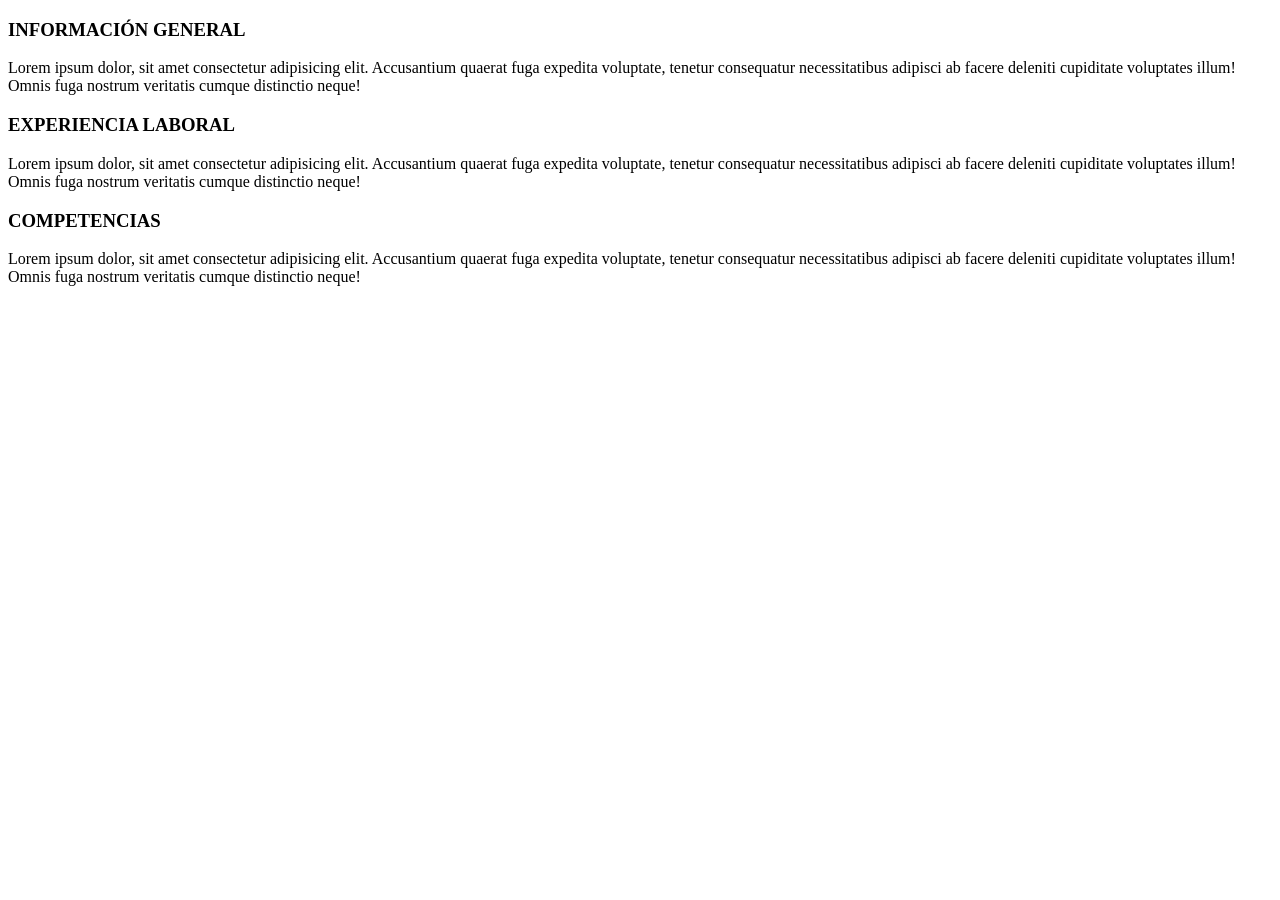
==== Index.html @ 9ec70ed0 "Creación de archivo index" ====
<!DOCTYPE html>
<html lang="es">
<head>
    <meta charset="UTF-8">
    <meta name="viewport" content="width=device-width, initial-scale=1.0">
    <title>Mi primer formulario</title>
</head>
<body>
    <section>
        <article>
        <h1>INFORMACIÓN GENERAL</h1>
        <p>Lorem ipsum dolor, sit amet consectetur adipisicing elit.
        Accusantium quaerat fuga expedita voluptate, tenetur consequatur 
        necessitatibus adipisci ab facere deleniti cupiditate voluptates illum! 
        Omnis fuga nostrum veritatis cumque distinctio neque!</p>

        </article> 

        <article>
        <h1>EXPERIENCIA LABORAL</h1>
        <p>Lorem ipsum dolor, sit amet consectetur adipisicing elit.
        Accusantium quaerat fuga expedita voluptate, tenetur consequatur 
        necessitatibus adipisci ab facere deleniti cupiditate voluptates illum! 
        Omnis fuga nostrum veritatis cumque distinctio neque!</p>

        </article> 
    
        <article>
        <h1>COMPETENCIAS</h1>
        <p>Lorem ipsum dolor, sit amet consectetur adipisicing elit.
        Accusantium quaerat fuga expedita voluptate, tenetur consequatur 
        necessitatibus adipisci ab facere deleniti cupiditate voluptates illum! 
        Omnis fuga nostrum veritatis cumque distinctio neque!</p>

        </article>
    </section>    
    
    
</body>
</html>
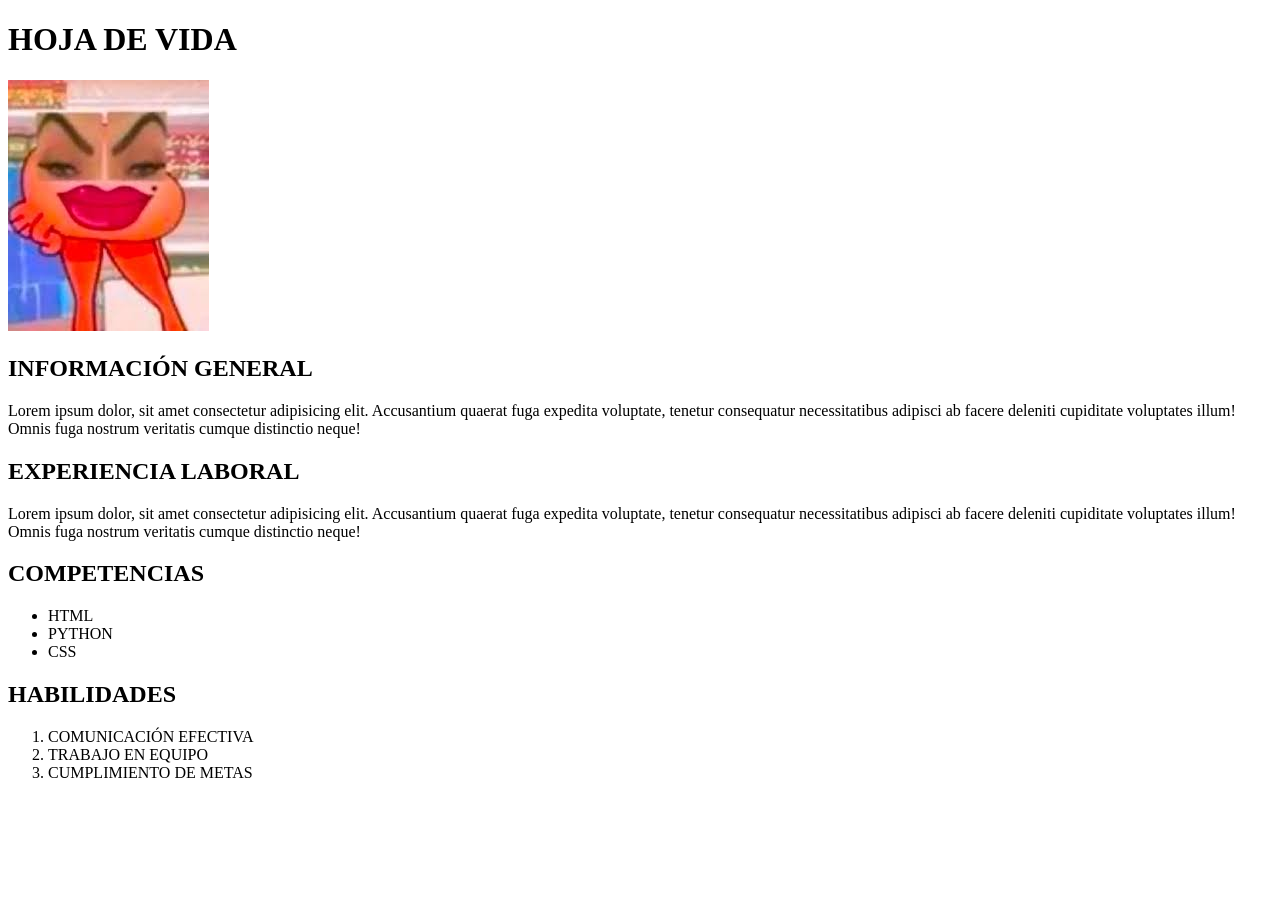
==== commit 0afb3cd9: "Cambio con foto" ====
--- a/Index.html
+++ b/Index.html
@@ -6,9 +6,13 @@
     <title>Mi primer formulario</title>
 </head>
 <body>
+    <header>
+        <h1>HOJA DE VIDA</h1>
+        <img src="img/imagen.jpg">
+    </header>    
     <section>
         <article>
-        <h1>INFORMACIÓN GENERAL</h1>
+        <h2>INFORMACIÓN GENERAL</h2>
         <p>Lorem ipsum dolor, sit amet consectetur adipisicing elit.
         Accusantium quaerat fuga expedita voluptate, tenetur consequatur 
         necessitatibus adipisci ab facere deleniti cupiditate voluptates illum! 
@@ -17,7 +21,7 @@
         </article> 
 
         <article>
-        <h1>EXPERIENCIA LABORAL</h1>
+        <h2>EXPERIENCIA LABORAL</h2>
         <p>Lorem ipsum dolor, sit amet consectetur adipisicing elit.
         Accusantium quaerat fuga expedita voluptate, tenetur consequatur 
         necessitatibus adipisci ab facere deleniti cupiditate voluptates illum! 
@@ -26,13 +30,23 @@
         </article> 
     
         <article>
-        <h1>COMPETENCIAS</h1>
-        <p>Lorem ipsum dolor, sit amet consectetur adipisicing elit.
-        Accusantium quaerat fuga expedita voluptate, tenetur consequatur 
-        necessitatibus adipisci ab facere deleniti cupiditate voluptates illum! 
-        Omnis fuga nostrum veritatis cumque distinctio neque!</p>
+            <h2>COMPETENCIAS</h2>
+           <ul>
+                <li>HTML</li>
+                <li>PYTHON</li>
+                <li>CSS</li>
+           </ul>
+    </article>
 
-        </article>
+        <article>
+             <h2>HABILIDADES</h2>
+            <ol>
+                <li>COMUNICACIÓN EFECTIVA</li>
+                <li>TRABAJO EN EQUIPO</li>
+                <li>CUMPLIMIENTO DE METAS</li>
+            </ol>
+    </article>
+
     </section>    
     
     
